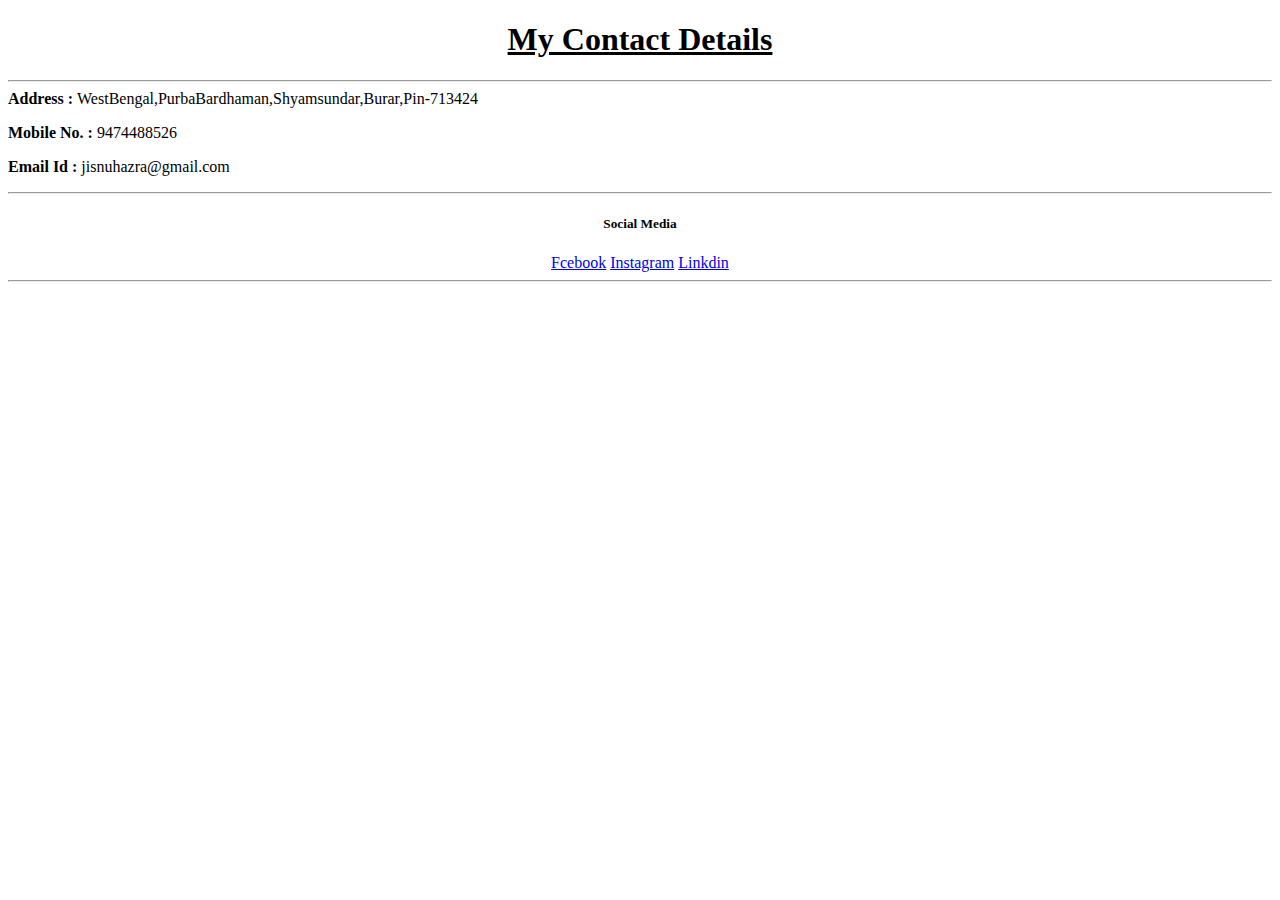
==== contact.html @ 4d959840 "Add files via upload" ====
<!DOCTYPE html>
<html lang="en">
<head>
    <meta charset="UTF-8">
    <meta name="viewport" content="width=device-width, initial-scale=1.0">
    <title>Contact</title>
    <link rel="stylesheet" href="./contact.css">
    </head>
<body>
    

<h1 class="contact">
    <u>My Contact Details</u>
</h1><hr>
<b>Address : </b>WestBengal,PurbaBardhaman,Shyamsundar,Burar,Pin-713424<br>

<p><b>Mobile No. : </b>9474488526</p>

<p><b>Email Id : </b>jisnuhazra@gmail.com</p><hr>
<div class="social">
<h5>Social Media</h5>
<a href="https://www.facebook.com/ilon.ilon.3998?mibextid=ZbWKwL">Fcebook</a>   
<a href="https://instagram.com/ilon.ilon.3998?igshid=ZDdkNTZiNTM=">Instagram</a>
<a href="https://www.linkedin.com/in/jisnu-hazra-a26220261">Linkdin</a><hr>
</div>
</body>
</html>
---- contact.css ----
.social{
    text-align:center;
    font-size: medium;
    }
.contact{
    text-align: center;

}
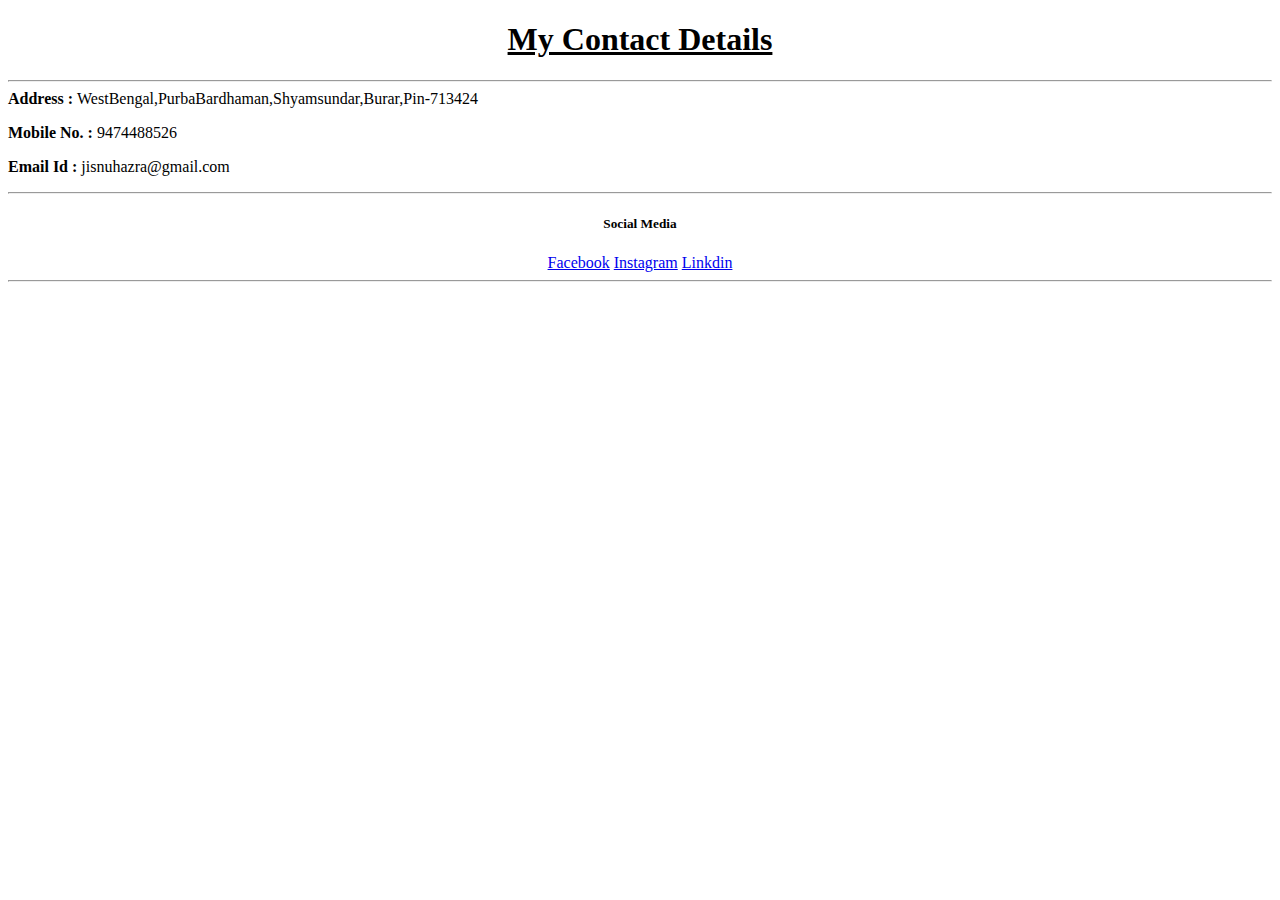
==== commit 3007f3ef: "Update contact.html" ====
--- a/contact.html
+++ b/contact.html
@@ -19,9 +19,9 @@
 <p><b>Email Id : </b>jisnuhazra@gmail.com</p><hr>
 <div class="social">
 <h5>Social Media</h5>
-<a href="https://www.facebook.com/ilon.ilon.3998?mibextid=ZbWKwL">Fcebook</a>   
+<a href="https://www.facebook.com/ilon.ilon.3998?mibextid=ZbWKwL">Facebook</a>   
 <a href="https://instagram.com/ilon.ilon.3998?igshid=ZDdkNTZiNTM=">Instagram</a>
 <a href="https://www.linkedin.com/in/jisnu-hazra-a26220261">Linkdin</a><hr>
 </div>
 </body>
-</html>+</html>
